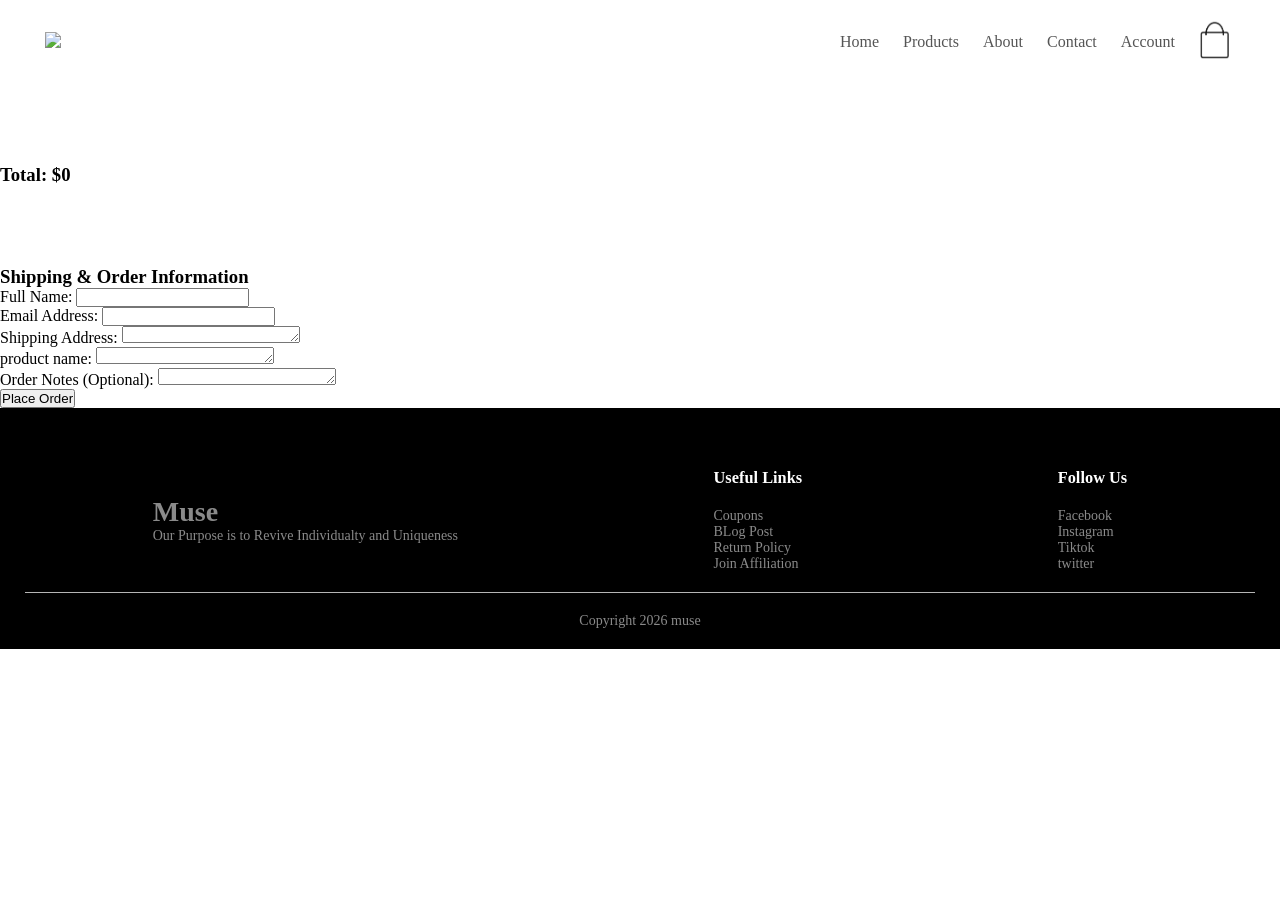
==== cart.html @ 8121cc3a "Add files via upload" ====
<!DOCTYPE html>
<html lang="en">
<head>
    <meta charset="UTF-8">
    <meta name="viewport" content="width=device-width, initial-scale=1.0">
    <title>All Products-Muse</title>
    <link rel="stylesheet" href="muse.css">
</head>
<body>

    <div class="header">
    <div class="container">
       <div class="navbar">
        <div class="logo">
            <img src="https://i.postimg.cc/7YR2cMrv/Screenshot-2026-06-14-055442.png" width="100px">
        </div>
        <nav>
            <ul>
                <li><a href="muse.html">Home</a></li>
                <li><a href="products.html">Products</a></li>
                <li><a href="">About</a></li>
                <li><a href="contact.html">Contact</a></li>
                <li><a href="">Account</a></li>
            </ul>
        </nav>
           <a href="cart.html"><img src="cart.icon.png" width="40px" height="40px"></a>
    </div>
    </div>
    </div>
 <! ---------cart item details--------->
<div class="small-container cart-page">
      <thead>
      <table>
      </thead>
        <tbody id="cart-items"></tbody>
      </table>
<h3>Total: $<span id="cart-total">0</span></h3>
</div>

<!-- Replace FORM_HANDLER_URL with your actual backend URL or form service link -->
<form action="https://formspree.io/f/xnjywewv" method="POST" id="checkout-form">
  
  <h3>Shipping & Order Information</h3>
  
  <div>
    <label for="name">Full Name:</label>
    <input type="text" id="name" name="name" required>
  </div>

  <div>
    <label for="email">Email Address:</label>
    <input type="email" id="email" name="email" required>
  </div>

  <div>
    <label for="address">Shipping Address:</label>
    <textarea id="address" name="address" rows="1" required></textarea>
  </div>
  <div>
    <label for="product">product name:</label>
    <textarea id="product" name="product" rows="1" required></textarea>
  </div>

  <div>
    <label for="notes">Order Notes (Optional):</label>
    <textarea id="notes" name="notes" rows="1"></textarea>
  </div>

  <!-- Hidden field to pass cart totals or item summaries dynamically via JavaScript -->
  <input type="hidden" id="order-summary" name="order_summary" value="">

  <button type="submit">Place Order</button>
</form>



    <!------------ footer ----------->
    <div class="footer">
        <div class="container">
            <div class="row">
                <div class="footer2">
                    <h1>Muse</h1>
                    <p> Our Purpose is to Revive Individualty and Uniqueness </p>
                </div>
                <div class="footer3">
                    <h3>Useful Links</h3>
                    <ul>
                        <li>Coupons</li>
                        <li>BLog Post</li>
                        <li>Return Policy</li>
                        <li>Join Affiliation</li>
                    </ul>
                </div>
                 <div class="footer4">
                    <h3>Follow Us</h3>
                    <ul>
                        <li>Facebook</li>
                        <li>Instagram</li>
                        <li>Tiktok</li>
                        <li>twitter</li>
                    </ul>
                </div>
            </div>
            <hr>
            <p class="copyright">Copyright 2026 muse</p>
        </div>
    </div>

<script src="cart.js"></script>

<script>
  const cart = JSON.parse(localStorage.getItem("cart")) || [];

  const cartItems = document.getElementById("cart-items");
  const totalElement = document.getElementById("cart-total");

  let total = 0;

  cart.forEach((item, index) => {
    total += item.price;

    cartItems.innerHTML += `
      <tr>
        <td>
          <img src="${item.image}" width="50">
          ${item.name}
        </td>
        <td>$${item.price}</td>
        <td>
            <button onclick="removeFromCart()">
            remove
            </button>
        </td>
      </tr>
    `;
  });

  totalElement.textContent = total;
  </script>




</body>
</html>
---- muse.css ----
*{
  margin: 0% ;
  padding: 0%;
  box-sizing: border-box;
}
.navbar{
    display: flex;
    align-items: center;
    padding: 20px;
}
nav{
    flex: 1;
    text-align: right;
}
nav ul{
    display: inline-block;
    list-style-type: none;
}
nav ul li {
    display: inline-block;
    margin-right: 20px;
}
a{
    text-decoration: none;
    color: #555;
}
p{
    color: #555;
}
.container{
    max-width: 1300px;
    margin: auto;
    padding-left: 25px;
    padding-right: 25px;
}
.row{
    display: flex;
    align-items: center;
    flex-wrap: wrap;
    justify-content: space-around;
}
.col{
    flex-basis: 50%;
    min-width: 300px;
}
.col img{
    max-width: 100%;
    padding: 50px 0;

}
.btn{
    display: inline-block;
    background-color: #b36060;
    color: white;
    padding: 8px 30px;
    margin: 30px 0;
    border-radius: 30px;
    transition: background 0.5s;
}
.btn:hover{
    background-color: #d15b5b;
}
.header row{
    margin-top: 70px;
}
.categories{
    margin: 70px 0;
}
.col3{
    flex-basis: 30%;
    min-width: 250px;
    margin-bottom: 30px;
}
.col3 img{
    width: 100%;
}
.col4{
    flex-basis: 25%;
    padding: 10px;
    min-width: 200px;
    margin-bottom: 50px;
    transition: transform 0.5s;
}
.col4 img{
    width: 100%;
}
.title{
    text-align: center;
    margin: 0 auto 80px;
    position: relative;
    line-height: 60px;
    color: #555;
}




.title::after{
    content: '';
    background: #b95e52 ;
    width: 80px;
    height: 5px;
    border-radius: 5px;
    position: absolute;
    bottom: 0;
    left: 50%;
    transform: translateX(-50%);
}
.col4 :hover{
    transform: translateY(-5px);
}
.col2{
    color: #7a3d36;
}
.footer{
    background: #000;
    color: #8a8a8a;
    font-size: 14px;
    padding: 60px 0 20px;
}
.footer p{
    color: #8a8a8a;
}
.footer h3{
    color: #fff;
    margin-bottom: 20px;
}
ul{
    list-style-type: none;
}
.footer hr{
    border-style: none;
    background: #b5b5b5;
    height: 1px;
    margin: 20px 0;
}
.copyright{
    text-align: center;
}
/*-------------- all products page ---------*/
.row2{
    justify-content: space-between;
    margin: 100px auto 50px;
}
select{
    border: 1px solid #b3685e;
    padding: 5px;
}
/*---------single products details----------*/
.single-product{
    margin-top: 80px;
    margin-bottom: 80px;
}
.single-product h4{
    font-size: 20px;
    font-weight: bold;
}
.small-img-row{
    display: flex;
    justify-content: space-between;
}
.small-img-col{
    flex-basis: 24%;
    cursor: pointer;
}
.contact{
    text-align: center;
    margin-top: 10px;
}
/*---------- cart item --------------*/
.cart-page{
    margin-top: 80px;
    margin-bottom: 80px;
    margin-left: 50px 87px;
}
table{
    width: 100%;
    border-collapse: collapse;
}
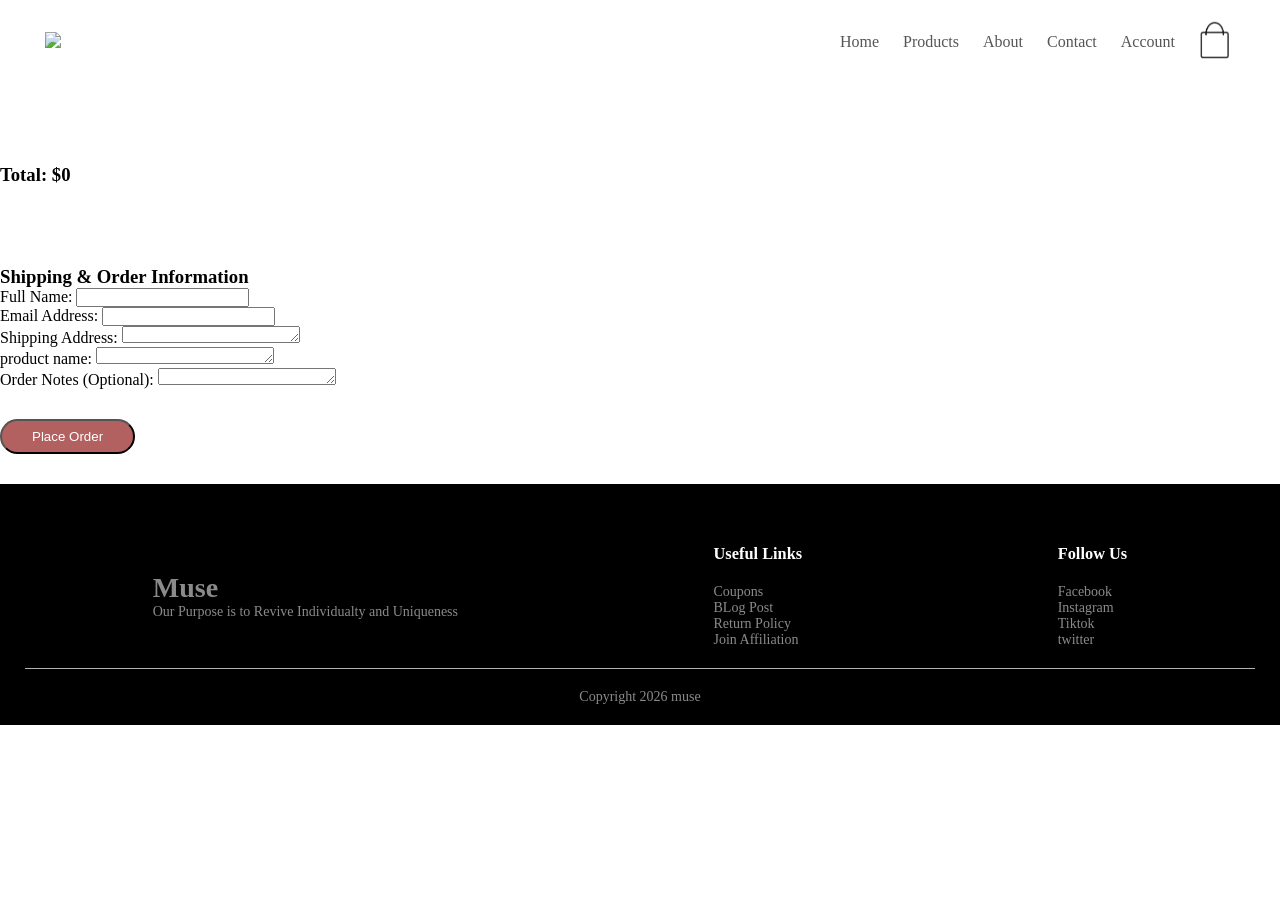
==== commit 7f10f69b: "fresh start connection" ====
--- a/cart.html
+++ b/cart.html
@@ -1,145 +1,145 @@
-<!DOCTYPE html>
-<html lang="en">
-<head>
-    <meta charset="UTF-8">
-    <meta name="viewport" content="width=device-width, initial-scale=1.0">
-    <title>All Products-Muse</title>
-    <link rel="stylesheet" href="muse.css">
-</head>
-<body>
-
-    <div class="header">
-    <div class="container">
-       <div class="navbar">
-        <div class="logo">
-            <img src="https://i.postimg.cc/7YR2cMrv/Screenshot-2026-06-14-055442.png" width="100px">
-        </div>
-        <nav>
-            <ul>
-                <li><a href="muse.html">Home</a></li>
-                <li><a href="products.html">Products</a></li>
-                <li><a href="">About</a></li>
-                <li><a href="contact.html">Contact</a></li>
-                <li><a href="">Account</a></li>
-            </ul>
-        </nav>
-           <a href="cart.html"><img src="cart.icon.png" width="40px" height="40px"></a>
-    </div>
-    </div>
-    </div>
- <! ---------cart item details--------->
-<div class="small-container cart-page">
-      <thead>
-      <table>
-      </thead>
-        <tbody id="cart-items"></tbody>
-      </table>
-<h3>Total: $<span id="cart-total">0</span></h3>
-</div>
-
-<!-- Replace FORM_HANDLER_URL with your actual backend URL or form service link -->
-<form action="https://formspree.io/f/xnjywewv" method="POST" id="checkout-form">
-  
-  <h3>Shipping & Order Information</h3>
-  
-  <div>
-    <label for="name">Full Name:</label>
-    <input type="text" id="name" name="name" required>
-  </div>
-
-  <div>
-    <label for="email">Email Address:</label>
-    <input type="email" id="email" name="email" required>
-  </div>
-
-  <div>
-    <label for="address">Shipping Address:</label>
-    <textarea id="address" name="address" rows="1" required></textarea>
-  </div>
-  <div>
-    <label for="product">product name:</label>
-    <textarea id="product" name="product" rows="1" required></textarea>
-  </div>
-
-  <div>
-    <label for="notes">Order Notes (Optional):</label>
-    <textarea id="notes" name="notes" rows="1"></textarea>
-  </div>
-
-  <!-- Hidden field to pass cart totals or item summaries dynamically via JavaScript -->
-  <input type="hidden" id="order-summary" name="order_summary" value="">
-
-  <button type="submit">Place Order</button>
-</form>
-
-
-
-    <!------------ footer ----------->
-    <div class="footer">
-        <div class="container">
-            <div class="row">
-                <div class="footer2">
-                    <h1>Muse</h1>
-                    <p> Our Purpose is to Revive Individualty and Uniqueness </p>
-                </div>
-                <div class="footer3">
-                    <h3>Useful Links</h3>
-                    <ul>
-                        <li>Coupons</li>
-                        <li>BLog Post</li>
-                        <li>Return Policy</li>
-                        <li>Join Affiliation</li>
-                    </ul>
-                </div>
-                 <div class="footer4">
-                    <h3>Follow Us</h3>
-                    <ul>
-                        <li>Facebook</li>
-                        <li>Instagram</li>
-                        <li>Tiktok</li>
-                        <li>twitter</li>
-                    </ul>
-                </div>
-            </div>
-            <hr>
-            <p class="copyright">Copyright 2026 muse</p>
-        </div>
-    </div>
-
-<script src="cart.js"></script>
-
-<script>
-  const cart = JSON.parse(localStorage.getItem("cart")) || [];
-
-  const cartItems = document.getElementById("cart-items");
-  const totalElement = document.getElementById("cart-total");
-
-  let total = 0;
-
-  cart.forEach((item, index) => {
-    total += item.price;
-
-    cartItems.innerHTML += `
-      <tr>
-        <td>
-          <img src="${item.image}" width="50">
-          ${item.name}
-        </td>
-        <td>$${item.price}</td>
-        <td>
-            <button onclick="removeFromCart()">
-            remove
-            </button>
-        </td>
-      </tr>
-    `;
-  });
-
-  totalElement.textContent = total;
-  </script>
-
-
-
-
-</body>
+<!DOCTYPE html>
+<html lang="en">
+<head>
+    <meta charset="UTF-8">
+    <meta name="viewport" content="width=device-width, initial-scale=1.0">
+    <title>All Products-Muse</title>
+    <link rel="stylesheet" href="muse.css">
+</head>
+<body>
+
+    <div class="header">
+    <div class="container">
+       <div class="navbar">
+        <div class="logo">
+            <img src="https://i.postimg.cc/7YR2cMrv/Screenshot-2026-06-14-055442.png" width="100px">
+        </div>
+        <nav>
+            <ul>
+                <li><a href="muse.html">Home</a></li>
+                <li><a href="products.html">Products</a></li>
+                <li><a href="">About</a></li>
+                <li><a href="contact.html">Contact</a></li>
+                <li><a href="">Account</a></li>
+            </ul>
+        </nav>
+           <a href="cart.html"><img src="cart.icon.png" width="40px" height="40px"></a>
+    </div>
+    </div>
+    </div>
+ <! ---------cart item details--------->
+<div class="small-container cart-page">
+      <thead>
+      <table>
+      </thead>
+        <tbody id="cart-items"></tbody>
+      </table>
+<h3>Total: $<span id="cart-total">0</span></h3>
+</div>
+
+<!-- Replace FORM_HANDLER_URL with your actual backend URL or form service link -->
+<form action="https://formspree.io/f/xnjywewv" method="POST" id="checkout-form">
+  
+  <h3>Shipping & Order Information</h3>
+  
+  <div>
+    <label for="name">Full Name:</label>
+    <input type="text" id="name" name="name" required>
+  </div>
+
+  <div>
+    <label for="email">Email Address:</label>
+    <input type="email" id="email" name="email" required>
+  </div>
+
+  <div>
+    <label for="address">Shipping Address:</label>
+    <textarea id="address" name="address" rows="1" required></textarea>
+  </div>
+  <div>
+    <label for="product">product name:</label>
+    <textarea id="product" name="product" rows="1" required></textarea>
+  </div>
+
+  <div>
+    <label for="notes">Order Notes (Optional):</label>
+    <textarea id="notes" name="notes" rows="1"></textarea>
+  </div>
+
+  <!-- Hidden field to pass cart totals or item summaries dynamically via JavaScript -->
+  <input type="hidden" id="order-summary" name="order_summary" value="">
+
+  <button class="btn" type="submit">Place Order</button>
+</form>
+
+
+
+    <!------------ footer ----------->
+    <div class="footer">
+        <div class="container">
+            <div class="row">
+                <div class="footer2">
+                    <h1>Muse</h1>
+                    <p> Our Purpose is to Revive Individualty and Uniqueness </p>
+                </div>
+                <div class="footer3">
+                    <h3>Useful Links</h3>
+                    <ul>
+                        <li>Coupons</li>
+                        <li>BLog Post</li>
+                        <li>Return Policy</li>
+                        <li>Join Affiliation</li>
+                    </ul>
+                </div>
+                 <div class="footer4">
+                    <h3>Follow Us</h3>
+                    <ul>
+                        <li>Facebook</li>
+                        <li>Instagram</li>
+                        <li>Tiktok</li>
+                        <li>twitter</li>
+                    </ul>
+                </div>
+            </div>
+            <hr>
+            <p class="copyright">Copyright 2026 muse</p>
+        </div>
+    </div>
+
+<script src="cart.js"></script>
+
+<script>
+  const cart = JSON.parse(localStorage.getItem("cart")) || [];
+
+  const cartItems = document.getElementById("cart-items");
+  const totalElement = document.getElementById("cart-total");
+
+  let total = 0;
+
+  cart.forEach((item, index) => {
+    total += item.price;
+
+    cartItems.innerHTML += `
+      <tr>
+        <td>
+          <img src="${item.image}" width="50">
+          ${item.name}
+        </td>
+        <td>$${item.price}</td>
+        <td>
+            <button onclick="removeFromCart()">
+            remove
+            </button>
+        </td>
+      </tr>
+    `;
+  });
+
+  totalElement.textContent = total;
+  </script>
+
+
+
+
+</body>
 </html>
--- a/muse.css
+++ b/muse.css
@@ -1,196 +1,196 @@
-*{
-  margin: 0% ;
-  padding: 0%;
-  box-sizing: border-box;
-}
-.navbar{
-    display: flex;
-    align-items: center;
-    padding: 20px;
-}
-nav{
-    flex: 1;
-    text-align: right;
-}
-nav ul{
-    display: inline-block;
-    list-style-type: none;
-}
-nav ul li {
-    display: inline-block;
-    margin-right: 20px;
-}
-a{
-    text-decoration: none;
-    color: #555;
-}
-p{
-    color: #555;
-}
-.container{
-    max-width: 1300px;
-    margin: auto;
-    padding-left: 25px;
-    padding-right: 25px;
-}
-.row{
-    display: flex;
-    align-items: center;
-    flex-wrap: wrap;
-    justify-content: space-around;
-}
-.col{
-    flex-basis: 50%;
-    min-width: 300px;
-}
-.col img{
-    max-width: 100%;
-    padding: 50px 0;
-
-}
-.btn{
-    display: inline-block;
-    background-color: #b36060;
-    color: white;
-    padding: 8px 30px;
-    margin: 30px 0;
-    border-radius: 30px;
-    transition: background 0.5s;
-}
-.btn:hover{
-    background-color: #d15b5b;
-}
-.header row{
-    margin-top: 70px;
-}
-.categories{
-    margin: 70px 0;
-}
-.col3{
-    flex-basis: 30%;
-    min-width: 250px;
-    margin-bottom: 30px;
-}
-.col3 img{
-    width: 100%;
-}
-.col4{
-    flex-basis: 25%;
-    padding: 10px;
-    min-width: 200px;
-    margin-bottom: 50px;
-    transition: transform 0.5s;
-}
-.col4 img{
-    width: 100%;
-}
-.title{
-    text-align: center;
-    margin: 0 auto 80px;
-    position: relative;
-    line-height: 60px;
-    color: #555;
-}
-
-
-
-
-.title::after{
-    content: '';
-    background: #b95e52 ;
-    width: 80px;
-    height: 5px;
-    border-radius: 5px;
-    position: absolute;
-    bottom: 0;
-    left: 50%;
-    transform: translateX(-50%);
-}
-.col4 :hover{
-    transform: translateY(-5px);
-}
-.col2{
-    color: #7a3d36;
-}
-.footer{
-    background: #000;
-    color: #8a8a8a;
-    font-size: 14px;
-    padding: 60px 0 20px;
-}
-.footer p{
-    color: #8a8a8a;
-}
-.footer h3{
-    color: #fff;
-    margin-bottom: 20px;
-}
-ul{
-    list-style-type: none;
-}
-.footer hr{
-    border-style: none;
-    background: #b5b5b5;
-    height: 1px;
-    margin: 20px 0;
-}
-.copyright{
-    text-align: center;
-}
-/*-------------- all products page ---------*/
-.row2{
-    justify-content: space-between;
-    margin: 100px auto 50px;
-}
-select{
-    border: 1px solid #b3685e;
-    padding: 5px;
-}
-/*---------single products details----------*/
-.single-product{
-    margin-top: 80px;
-    margin-bottom: 80px;
-}
-.single-product h4{
-    font-size: 20px;
-    font-weight: bold;
-}
-.small-img-row{
-    display: flex;
-    justify-content: space-between;
-}
-.small-img-col{
-    flex-basis: 24%;
-    cursor: pointer;
-}
-.contact{
-    text-align: center;
-    margin-top: 10px;
-}
-/*---------- cart item --------------*/
-.cart-page{
-    margin-top: 80px;
-    margin-bottom: 80px;
-    margin-left: 50px 87px;
-}
-table{
-    width: 100%;
-    border-collapse: collapse;
-}
-
-
-
-
-
-
-
-
-
-
-
-
-
-
-
-
-
+*{
+  margin: 0% ;
+  padding: 0%;
+  box-sizing: border-box;
+}
+.navbar{
+    display: flex;
+    align-items: center;
+    padding: 20px;
+}
+nav{
+    flex: 1;
+    text-align: right;
+}
+nav ul{
+    display: inline-block;
+    list-style-type: none;
+}
+nav ul li {
+    display: inline-block;
+    margin-right: 20px;
+}
+a{
+    text-decoration: none;
+    color: #555;
+}
+p{
+    color: #555;
+}
+.container{
+    max-width: 1300px;
+    margin: auto;
+    padding-left: 25px;
+    padding-right: 25px;
+}
+.row{
+    display: flex;
+    align-items: center;
+    flex-wrap: wrap;
+    justify-content: space-around;
+}
+.col{
+    flex-basis: 50%;
+    min-width: 300px;
+}
+.col img{
+    max-width: 100%;
+    padding: 50px 0;
+
+}
+.btn{
+    display: inline-block;
+    background-color: #b36060;
+    color: white;
+    padding: 8px 30px;
+    margin: 30px 0;
+    border-radius: 30px;
+    transition: background 0.5s;
+}
+.btn:hover{
+    background-color: #d15b5b;
+}
+.header row{
+    margin-top: 70px;
+}
+.categories{
+    margin: 70px 0;
+}
+.col3{
+    flex-basis: 30%;
+    min-width: 250px;
+    margin-bottom: 30px;
+}
+.col3 img{
+    width: 100%;
+}
+.col4{
+    flex-basis: 25%;
+    padding: 10px;
+    min-width: 200px;
+    margin-bottom: 50px;
+    transition: transform 0.5s;
+}
+.col4 img{
+    width: 100%;
+}
+.title{
+    text-align: center;
+    margin: 0 auto 80px;
+    position: relative;
+    line-height: 60px;
+    color: #555;
+}
+
+
+
+
+.title::after{
+    content: '';
+    background: #b95e52 ;
+    width: 80px;
+    height: 5px;
+    border-radius: 5px;
+    position: absolute;
+    bottom: 0;
+    left: 50%;
+    transform: translateX(-50%);
+}
+.col4 :hover{
+    transform: translateY(-5px);
+}
+.col2{
+    color: #7a3d36;
+}
+.footer{
+    background: #000;
+    color: #8a8a8a;
+    font-size: 14px;
+    padding: 60px 0 20px;
+}
+.footer p{
+    color: #8a8a8a;
+}
+.footer h3{
+    color: #fff;
+    margin-bottom: 20px;
+}
+ul{
+    list-style-type: none;
+}
+.footer hr{
+    border-style: none;
+    background: #b5b5b5;
+    height: 1px;
+    margin: 20px 0;
+}
+.copyright{
+    text-align: center;
+}
+/*-------------- all products page ---------*/
+.row2{
+    justify-content: space-between;
+    margin: 100px auto 50px;
+}
+select{
+    border: 1px solid #b3685e;
+    padding: 5px;
+}
+/*---------single products details----------*/
+.single-product{
+    margin-top: 80px;
+    margin-bottom: 80px;
+}
+.single-product h4{
+    font-size: 20px;
+    font-weight: bold;
+}
+.small-img-row{
+    display: flex;
+    justify-content: space-between;
+}
+.small-img-col{
+    flex-basis: 24%;
+    cursor: pointer;
+}
+.contact{
+    text-align: center;
+    margin-top: 10px;
+}
+/*---------- cart item --------------*/
+.cart-page{
+    margin-top: 80px;
+    margin-bottom: 80px;
+    margin-left: 50px 87px;
+}
+table{
+    width: 100%;
+    border-collapse: collapse;
+}
+
+
+
+
+
+
+
+
+
+
+
+
+
+
+
+
+
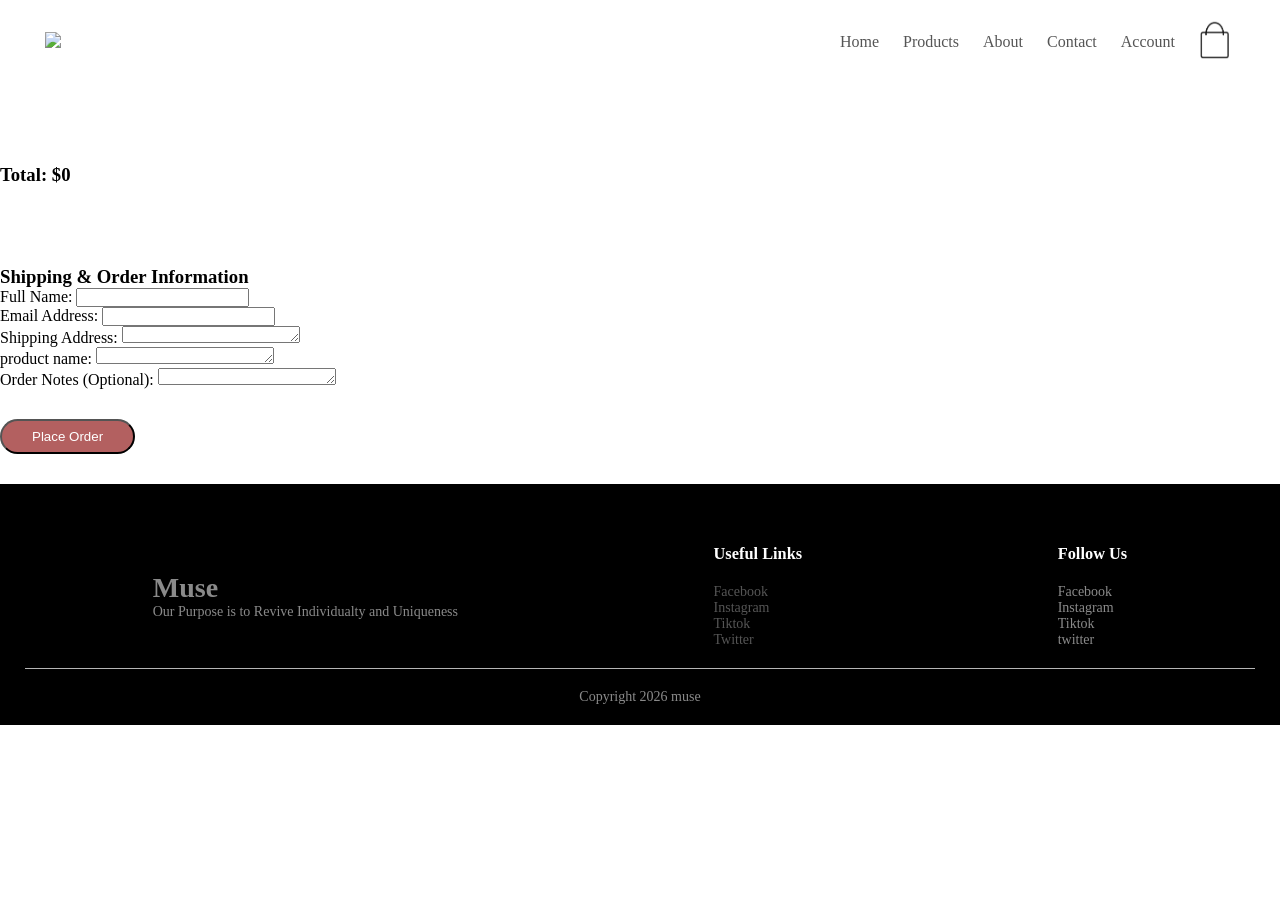
==== commit 751bdbe5: "Updated website" ====
--- a/cart.html
+++ b/cart.html
@@ -85,10 +85,10 @@
                 <div class="footer3">
                     <h3>Useful Links</h3>
                     <ul>
-                        <li>Coupons</li>
-                        <li>BLog Post</li>
-                        <li>Return Policy</li>
-                        <li>Join Affiliation</li>
+                        <a href=""><li>Facebook</li></a>
+                        <a href="https://www.instagram.com/muse_._official/?hl=en#"><li>Instagram</li></a>
+                        <a href=""><li>Tiktok</li></a>
+                        <a href=""><li>Twitter</li></a>
                     </ul>
                 </div>
                  <div class="footer4">
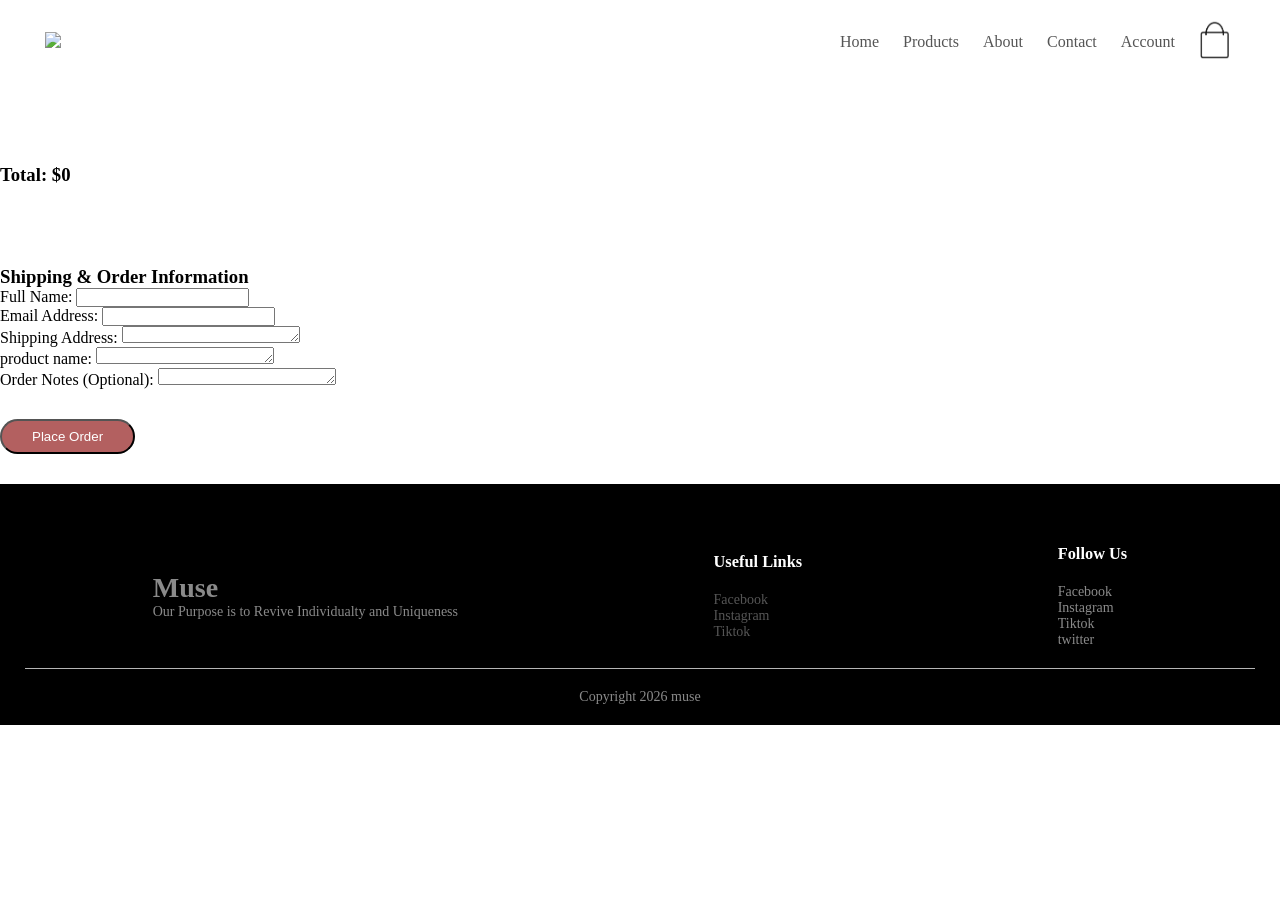
==== commit 2dec6725: "Add files via upload" ====
--- a/cart.html
+++ b/cart.html
@@ -1,145 +1,144 @@
-<!DOCTYPE html>
-<html lang="en">
-<head>
-    <meta charset="UTF-8">
-    <meta name="viewport" content="width=device-width, initial-scale=1.0">
-    <title>All Products-Muse</title>
-    <link rel="stylesheet" href="muse.css">
-</head>
-<body>
-
-    <div class="header">
-    <div class="container">
-       <div class="navbar">
-        <div class="logo">
-            <img src="https://i.postimg.cc/7YR2cMrv/Screenshot-2026-06-14-055442.png" width="100px">
-        </div>
-        <nav>
-            <ul>
-                <li><a href="muse.html">Home</a></li>
-                <li><a href="products.html">Products</a></li>
-                <li><a href="">About</a></li>
-                <li><a href="contact.html">Contact</a></li>
-                <li><a href="">Account</a></li>
-            </ul>
-        </nav>
-           <a href="cart.html"><img src="cart.icon.png" width="40px" height="40px"></a>
-    </div>
-    </div>
-    </div>
- <! ---------cart item details--------->
-<div class="small-container cart-page">
-      <thead>
-      <table>
-      </thead>
-        <tbody id="cart-items"></tbody>
-      </table>
-<h3>Total: $<span id="cart-total">0</span></h3>
-</div>
-
-<!-- Replace FORM_HANDLER_URL with your actual backend URL or form service link -->
-<form action="https://formspree.io/f/xnjywewv" method="POST" id="checkout-form">
-  
-  <h3>Shipping & Order Information</h3>
-  
-  <div>
-    <label for="name">Full Name:</label>
-    <input type="text" id="name" name="name" required>
-  </div>
-
-  <div>
-    <label for="email">Email Address:</label>
-    <input type="email" id="email" name="email" required>
-  </div>
-
-  <div>
-    <label for="address">Shipping Address:</label>
-    <textarea id="address" name="address" rows="1" required></textarea>
-  </div>
-  <div>
-    <label for="product">product name:</label>
-    <textarea id="product" name="product" rows="1" required></textarea>
-  </div>
-
-  <div>
-    <label for="notes">Order Notes (Optional):</label>
-    <textarea id="notes" name="notes" rows="1"></textarea>
-  </div>
-
-  <!-- Hidden field to pass cart totals or item summaries dynamically via JavaScript -->
-  <input type="hidden" id="order-summary" name="order_summary" value="">
-
-  <button class="btn" type="submit">Place Order</button>
-</form>
-
-
-
-    <!------------ footer ----------->
-    <div class="footer">
-        <div class="container">
-            <div class="row">
-                <div class="footer2">
-                    <h1>Muse</h1>
-                    <p> Our Purpose is to Revive Individualty and Uniqueness </p>
-                </div>
-                <div class="footer3">
-                    <h3>Useful Links</h3>
-                    <ul>
-                        <a href=""><li>Facebook</li></a>
-                        <a href="https://www.instagram.com/muse_._official/?hl=en#"><li>Instagram</li></a>
-                        <a href=""><li>Tiktok</li></a>
-                        <a href=""><li>Twitter</li></a>
-                    </ul>
-                </div>
-                 <div class="footer4">
-                    <h3>Follow Us</h3>
-                    <ul>
-                        <li>Facebook</li>
-                        <li>Instagram</li>
-                        <li>Tiktok</li>
-                        <li>twitter</li>
-                    </ul>
-                </div>
-            </div>
-            <hr>
-            <p class="copyright">Copyright 2026 muse</p>
-        </div>
-    </div>
-
-<script src="cart.js"></script>
-
-<script>
-  const cart = JSON.parse(localStorage.getItem("cart")) || [];
-
-  const cartItems = document.getElementById("cart-items");
-  const totalElement = document.getElementById("cart-total");
-
-  let total = 0;
-
-  cart.forEach((item, index) => {
-    total += item.price;
-
-    cartItems.innerHTML += `
-      <tr>
-        <td>
-          <img src="${item.image}" width="50">
-          ${item.name}
-        </td>
-        <td>$${item.price}</td>
-        <td>
-            <button onclick="removeFromCart()">
-            remove
-            </button>
-        </td>
-      </tr>
-    `;
-  });
-
-  totalElement.textContent = total;
-  </script>
-
-
-
-
-</body>
+<!DOCTYPE html>
+<html lang="en">
+<head>
+    <meta charset="UTF-8">
+    <meta name="viewport" content="width=device-width, initial-scale=1.0">
+    <title>All Products-Muse</title>
+    <link rel="stylesheet" href="muse.css">
+</head>
+<body>
+
+    <div class="header">
+    <div class="container">
+       <div class="navbar">
+        <div class="logo">
+            <img src="https://i.postimg.cc/7YR2cMrv/Screenshot-2026-06-14-055442.png" width="100px">
+        </div>
+        <nav>
+            <ul>
+                <li><a href="muse.html">Home</a></li>
+                <li><a href="products.html">Products</a></li>
+                <li><a href="">About</a></li>
+                <li><a href="contact.html">Contact</a></li>
+                <li><a href="">Account</a></li>
+            </ul>
+        </nav>
+           <a href="cart.html"><img src="cart.icon.png" width="40px" height="40px"></a>
+    </div>
+    </div>
+    </div>
+ <! ---------cart item details--------->
+<div class="small-container cart-page">
+      <thead>
+      <table>
+      </thead>
+        <tbody id="cart-items"></tbody>
+      </table>
+<h3>Total: $<span id="cart-total">0</span></h3>
+</div>
+
+<!-- Replace FORM_HANDLER_URL with your actual backend URL or form service link -->
+<form action="https://formspree.io/f/xnjywewv" method="POST" id="checkout-form">
+  
+  <h3>Shipping & Order Information</h3>
+  
+  <div>
+    <label for="name">Full Name:</label>
+    <input type="text" id="name" name="name" required>
+  </div>
+
+  <div>
+    <label for="email">Email Address:</label>
+    <input type="email" id="email" name="email" required>
+  </div>
+
+  <div>
+    <label for="address">Shipping Address:</label>
+    <textarea id="address" name="address" rows="1" required></textarea>
+  </div>
+  <div>
+    <label for="product">product name:</label>
+    <textarea id="product" name="product" rows="1" required></textarea>
+  </div>
+
+  <div>
+    <label for="notes">Order Notes (Optional):</label>
+    <textarea id="notes" name="notes" rows="1"></textarea>
+  </div>
+
+  <!-- Hidden field to pass cart totals or item summaries dynamically via JavaScript -->
+  <input type="hidden" id="order-summary" name="order_summary" value="">
+
+  <button class="btn" type="submit">Place Order</button>
+</form>
+
+
+
+    <!------------ footer ----------->
+    <div class="footer">
+        <div class="container">
+            <div class="row">
+                <div class="footer2">
+                    <h1>Muse</h1>
+                    <p> Our Purpose is to Revive Individualty and Uniqueness </p>
+                </div>
+                <div class="footer3">
+                    <h3>Useful Links</h3>
+                    <ul>
+                        <a href="https://web.facebook.com/profile.php?id=61591134050977"><li>Facebook</li></a>
+                        <a href="https://www.instagram.com/muse_._official/?hl=en#"><li>Instagram</li></a>
+                        <a href=""><li>Tiktok</li></a>
+                    </ul>
+                </div>
+                 <div class="footer4">
+                    <h3>Follow Us</h3>
+                    <ul>
+                        <li>Facebook</li>
+                        <li>Instagram</li>
+                        <li>Tiktok</li>
+                        <li>twitter</li>
+                    </ul>
+                </div>
+            </div>
+            <hr>
+            <p class="copyright">Copyright 2026 muse</p>
+        </div>
+    </div>
+
+<script src="cart.js"></script>
+
+<script>
+  const cart = JSON.parse(localStorage.getItem("cart")) || [];
+
+  const cartItems = document.getElementById("cart-items");
+  const totalElement = document.getElementById("cart-total");
+
+  let total = 0;
+
+  cart.forEach((item, index) => {
+    total += item.price;
+
+    cartItems.innerHTML += `
+      <tr>
+        <td>
+          <img src="${item.image}" width="50">
+          ${item.name}
+        </td>
+        <td>$${item.price}</td>
+        <td>
+            <button onclick="removeFromCart()">
+            remove
+            </button>
+        </td>
+      </tr>
+    `;
+  });
+
+  totalElement.textContent = total;
+  </script>
+
+
+
+
+</body>
 </html>
